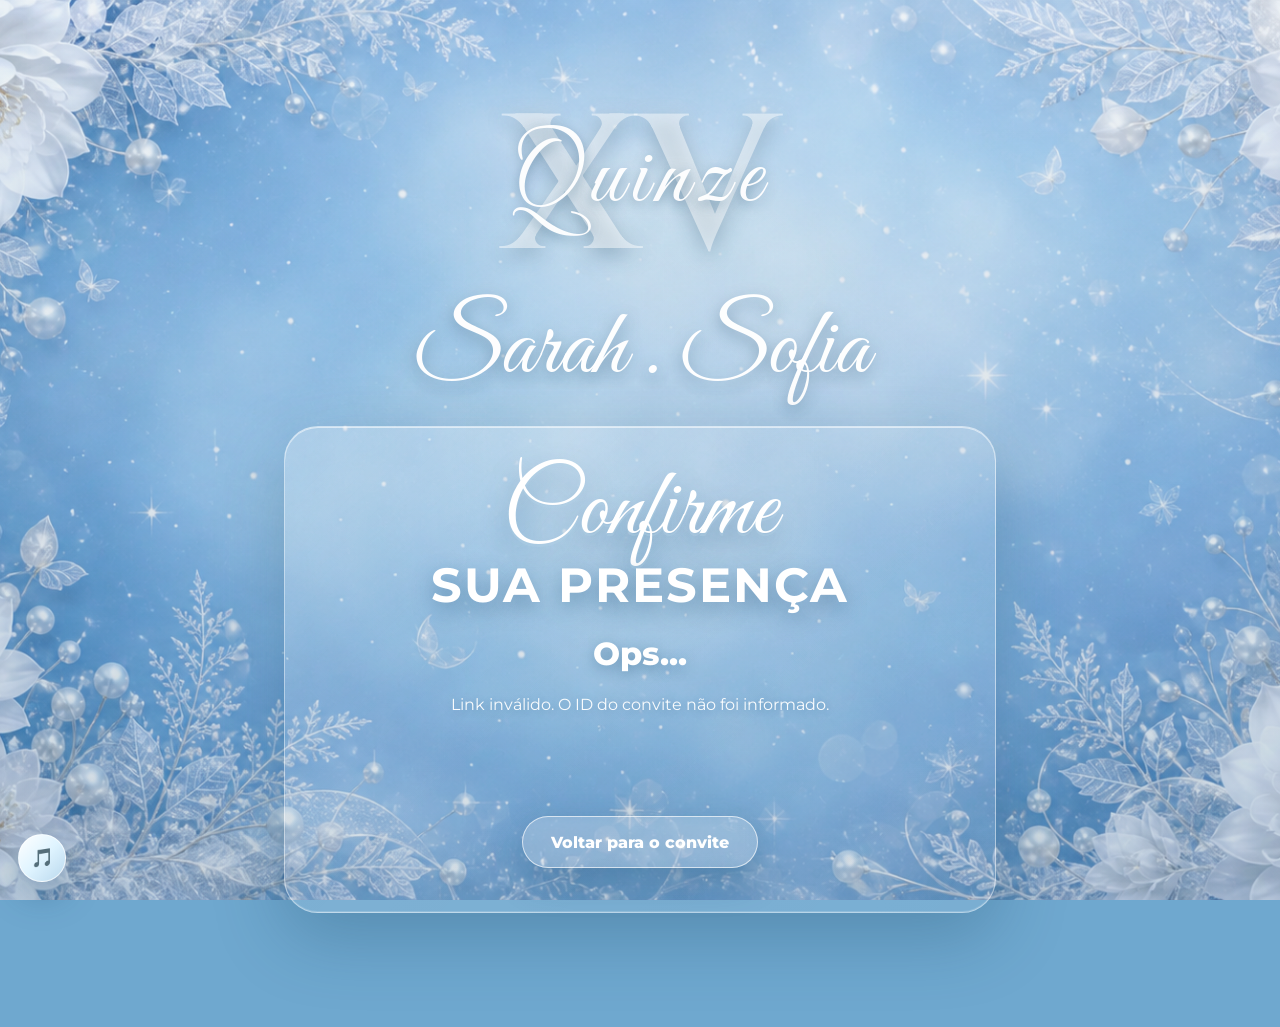
==== confirmar.html @ 0e27bdb3 "Adiciona confirmacao personalizada por grupo" ====
<!DOCTYPE html>
<html lang="pt-BR">
<head>
  <meta charset="UTF-8" />
  <meta name="viewport" content="width=device-width, initial-scale=1.0" />

  <title>Confirmar presença | XV Sarah&Sofia</title>

  <link rel="icon" type="image/svg+xml" href="./assets/icone/favicon-xv.svg">

  <link rel="preconnect" href="https://fonts.googleapis.com">
  <link rel="preconnect" href="https://fonts.gstatic.com" crossorigin>
  <link href="https://fonts.googleapis.com/css2?family=Cinzel:wght@400;500;600;700&family=Great+Vibes&family=Montserrat:wght@300;400;500;600;700;800&display=swap" rel="stylesheet">

  <link rel="stylesheet" href="./css/styles.css" />
</head>

<body>
  <div class="page-bg"></div>
  <div class="sparkle-layer"></div>

  <audio id="bgMusic" loop>
    <source src="./assets/musica/musica.mp3" type="audio/mpeg">
  </audio>

  <button class="music-toggle" id="musicToggle" type="button">
    🎵
  </button>

  <main>
    <section class="hero confirm-page">
      <div class="hero-content confirm-content">
        <div class="xv-title">
          <span class="xv-title__number">XV</span>
          <span class="xv-title__text">Quinze</span>
        </div>

        <p class="birthday-name">Sarah . Sofia</p>

        <div class="confirmation-card">
          <div class="section-title confirm-title">
            <div class="script-title">Confirme</div>
            <h3>Sua presença</h3>
          </div>

          <p class="confirm-greeting" id="confirmGreeting">
            Carregando convite...
          </p>

          <p class="confirm-text" id="confirmText">
            Aguarde enquanto buscamos os convidados vinculados a este convite.
          </p>

          <div class="guest-list" id="guestList"></div>

          <div class="confirm-message" id="confirmMessage"></div>

          <a class="btn btn-outline btn--spaced" href="./index.html">
            Voltar para o convite
          </a>
        </div>
      </div>
    </section>
  </main>

  <script src="./js/confirmar.js"></script>
</body>
</html>
---- css/styles.css ----
:root {
    --azul-fundo: #6fa8cf;
    --azul-escuro: #2e6389;
    --azul-claro: #c9e8fb;
    --branco: #ffffff;
    --prata: #eaf5ff;
    --prata-forte: #b9d2e3;
    --dourado-suave: #d7c297;
    --texto: #ffffff;
    --texto-azul: #16476a;
    --sombra: rgba(24, 64, 91, 0.35);
}

* {
    margin: 0;
    padding: 0;
    box-sizing: border-box;
}

html {
    scroll-behavior: smooth;
}

body {
    min-height: 100vh;
    font-family: 'Montserrat', sans-serif;
    color: var(--texto);
    overflow-x: hidden;
    background: var(--azul-fundo);
}

/* FUNDO PRINCIPAL */
.page-bg {
    position: fixed;
    inset: 0;
    z-index: -3;
    background-image: url('../assets/fundo/fundo-desktop.png');
    background-size: cover;
    background-position: center center;
    background-repeat: no-repeat;
}

.page-bg::after {
    content: '';
    position: absolute;
    inset: 0;
    background:
        radial-gradient(circle at center, rgba(255,255,255,0.06), transparent 45%),
        linear-gradient(180deg, rgba(61, 123, 165, 0.08), rgba(38, 87, 125, 0.22));
    pointer-events: none;
}

/* FLORES NOS CANTOS */
.corner-flowers {
    position: fixed;
    inset: 0;
    pointer-events: none;
    z-index: 0;
}

.corner-flower {
    position: fixed;
    width: 260px;
    max-width: 28vw;
    opacity: 0.9;
    pointer-events: none;
    user-select: none;
    filter: drop-shadow(0 10px 25px rgba(22, 71, 106, 0.18));
    animation: floatFlower 6s ease-in-out infinite;
    transform-origin: center;
}

.top-left {
    top: 0;
    left: 0;
}

.top-right {
    top: 0;
    right: 0;
    transform: scaleX(-1);
}

.bottom-left {
    bottom: 0;
    left: 0;
    transform: scaleY(-1);
}

.bottom-right {
    bottom: 0;
    right: 0;
    transform: scale(-1, -1);
}

@keyframes floatFlower {
    0% {
        translate: 0 0;
    }

    50% {
        translate: 0 -8px;
    }

    100% {
        translate: 0 0;
    }
}

/* INTRO */
.intro {
    position: fixed;
    inset: 0;
    z-index: 50;
    display: grid;
    place-items: center;
    padding: 22px;
    background-image: url('../assets/fundo/fundo-desktop.png');
    background-size: cover;
    background-position: center center;
    transition: opacity 0.8s ease, visibility 0.8s ease;
}

.intro::before {
    content: '';
    position: absolute;
    inset: 0;
    background: rgba(53, 112, 151, 0.12);
    backdrop-filter: blur(5px);
    -webkit-backdrop-filter: blur(5px);
}

.intro.hide {
    opacity: 0;
    visibility: hidden;
}

/* INTRO EM FORMATO DE QUADRADO */
.intro-card {
    position: relative;
    z-index: 2;
    width: min(460px, 90vw);
    min-height: 460px;
    display: flex;
    align-items: center;
    justify-content: center;
    text-align: center;
    border-radius: 34px;
    background: linear-gradient(180deg, rgba(255,255,255,0.28), rgba(255,255,255,0.10));
    box-shadow: 0 26px 80px rgba(29, 78, 112, 0.36);
    backdrop-filter: blur(10px);
    -webkit-backdrop-filter: blur(10px);
    overflow: hidden;
}

.intro-card::before {
    content: '';
    position: absolute;
    inset: 14px;
    border: 1px solid rgba(255,255,255,0.52);
    border-radius: 26px;
    pointer-events: none;
}

.intro-card::after {
    content: '';
    position: absolute;
    inset: 0;
    background:
        radial-gradient(circle at 15% 15%, rgba(255,255,255,0.20), transparent 28%),
        radial-gradient(circle at 85% 85%, rgba(255,255,255,0.12), transparent 32%);
    pointer-events: none;
}

.content {
    position: relative;
    z-index: 2;
    padding: 42px 28px;
}

.mini-title {
    font-size: 0.78rem;
    text-transform: uppercase;
    letter-spacing: 4px;
    color: var(--branco);
    text-shadow: 0 2px 8px rgba(21, 68, 100, 0.4);
    margin-bottom: 18px;
    font-weight: 600;
}

.script-title {
    font-family: 'Great Vibes', cursive;
    color: var(--branco);
    font-size: clamp(4.6rem, 18vw, 8rem);
    line-height: 0.85;
    text-shadow:
        0 3px 0 rgba(179, 210, 230, 0.35),
        0 12px 28px rgba(31, 82, 118, 0.42);
    margin-bottom: 18px;
}

.intro h1 {
    font-size: clamp(1.7rem, 7vw, 2.5rem);
    color: var(--branco);
    text-shadow: 0 8px 22px rgba(22, 71, 106, 0.45);
    margin-bottom: 14px;
}

.intro p {
    max-width: 320px;
    margin: 0 auto 28px;
    color: rgba(255,255,255,0.95);
    line-height: 1.7;
    text-shadow: 0 2px 10px rgba(22, 71, 106, 0.35);
}

/* BOTÕES */
.btn {
    position: relative;
    overflow: hidden;
    border: 0;
    min-height: 52px;
    padding: 0 28px;
    border-radius: 999px;
    display: inline-flex;
    align-items: center;
    justify-content: center;
    gap: 10px;
    cursor: pointer;
    text-decoration: none;
    font-weight: 800;
    color: var(--texto-azul);
    background: linear-gradient(135deg, #ffffff, #dff4ff, #b9d8ed);
    box-shadow: 0 14px 34px rgba(27, 81, 119, 0.32);
    transition: transform 0.25s ease, box-shadow 0.25s ease;
}

.btn::after {
    content: '';
    position: absolute;
    top: 0;
    left: -80%;
    width: 40%;
    height: 100%;
    background: linear-gradient(90deg, transparent, rgba(255,255,255,0.7), transparent);
    transform: skewX(-20deg);
    transition: left 0.6s ease;
}

.btn:hover {
    transform: translateY(-3px);
    box-shadow: 0 18px 42px rgba(27, 81, 119, 0.42);
}

.btn:hover::after {
    left: 120%;
}

.btn-outline {
    color: var(--branco);
    background: rgba(255,255,255,0.16);
    border: 1px solid rgba(255,255,255,0.65);
    backdrop-filter: blur(8px);
    -webkit-backdrop-filter: blur(8px);
}

.btn--spaced {
    margin-top: 24px;
}

/* ESTRUTURA GERAL */
main {
    width: 100%;
    position: relative;
}

section {
    position: relative;
    z-index: 1;
}

.hero {
    min-height: 100vh;
    display: flex;
    align-items: center;
    justify-content: center;
    text-align: center;
    padding: 82px 20px 60px;
}

.hero-content {
    width: min(720px, 100%);
    padding: 44px 24px;
    animation: subir 1s ease both;
}

@keyframes subir {
    from {
        opacity: 0;
        transform: translateY(26px);
    }

    to {
        opacity: 1;
        transform: translateY(0);
    }
}

.badge {
    display: inline-flex;
    align-items: center;
    justify-content: center;
    padding: 10px 18px;
    border-radius: 999px;
    border: 1px solid rgba(255,255,255,0.62);
    background: rgba(255,255,255,0.16);
    backdrop-filter: blur(8px);
    -webkit-backdrop-filter: blur(8px);
    color: var(--branco);
    letter-spacing: 3px;
    text-transform: uppercase;
    font-size: 0.75rem;
    font-weight: 700;
    text-shadow: 0 2px 8px rgba(22, 71, 106, 0.3);
    margin-bottom: 55px;
}

.hero-text {
    width: min(600px, 100%);
    margin: 0 auto 30px;
    color: rgba(255,255,255,0.96);
    line-height: 1.8;
    font-size: 1.04rem;
    text-shadow: 0 2px 10px rgba(22, 71, 106, 0.45);
}

.glass-card {
    border: 1px solid rgba(255,255,255,0.58);
    background: linear-gradient(180deg, rgba(255,255,255,0.22), rgba(255,255,255,0.10));
    backdrop-filter: blur(11px);
    -webkit-backdrop-filter: blur(11px);
    box-shadow: 0 22px 70px rgba(29, 78, 112, 0.25);
    border-radius: 30px;
}

/* TÍTULO XV */
.xv-title {
    position: relative;
    width: fit-content;
    margin: 0 auto 34px;
    display: flex;
    align-items: center;
    justify-content: center;
}

.xv-title__number {
    color: rgba(255, 255, 255, 0.48);
    font-family: 'Cinzel', 'Times New Roman', serif;
    font-size: clamp(7rem, 24vw, 12rem);
    font-weight: 600;
    line-height: 0.8;
    letter-spacing: -2px;
    text-transform: uppercase;
    text-shadow:
        0 6px 20px rgba(22, 71, 106, 0.35),
        0 0 18px rgba(255, 255, 255, 0.35);
}

.xv-title__text {
    position: absolute;
    top: 42%;
    left: 50%;
    transform: translate(-50%, -50%);
    color: rgba(255, 255, 255, 0.96);
    font-family: 'Great Vibes', cursive;
    font-size: clamp(3.2rem, 10vw, 6rem);
    font-weight: 400;
    line-height: 1;
    letter-spacing: 8px;
    text-shadow:
        0 4px 12px rgba(22, 71, 106, 0.45),
        0 0 18px rgba(255, 255, 255, 0.35);
}

.birthday-name {
    margin-bottom: 28px;
    color: rgba(255, 255, 255, 0.98);
    font-family: 'Great Vibes', cursive;
    font-size: clamp(3.4rem, 11vw, 6rem);
    font-weight: 400;
    line-height: 1;
    text-align: center;
    text-shadow:
        0 5px 16px rgba(22, 71, 106, 0.48),
        0 0 18px rgba(255, 255, 255, 0.35);
}

/* DATA */
.date-card {
    width: min(560px, 100%);
    margin: 0 auto 30px;
    display: grid;
    grid-template-columns: repeat(3, 1fr);
    overflow: hidden;
}

.date-card div {
    padding: 20px 12px;
}

.date-card div + div {
    border-left: 1px solid rgba(255,255,255,0.38);
}

.date-card span {
    display: block;
    font-size: 0.75rem;
    text-transform: uppercase;
    letter-spacing: 2px;
    margin-bottom: 8px;
    color: rgba(255,255,255,0.88);
}

.date-card strong {
    display: block;
    color: var(--branco);
    font-size: clamp(1.25rem, 4vw, 1.8rem);
    text-shadow: 0 2px 8px rgba(22, 71, 106, 0.38);
}

.actions {
    display: flex;
    justify-content: center;
    align-items: center;
    gap: 14px;
    flex-wrap: wrap;
}

/* SEÇÕES */
.section {
    padding: 80px 20px;
}

.container {
    width: min(1000px, 100%);
    margin: 0 auto;
}

.section-title {
    text-align: center;
    margin-bottom: 34px;
}

.section-title .script-title {
    font-size: clamp(4rem, 12vw, 6.5rem);
    margin-bottom: 4px;
}

.section-title h3 {
    font-size: clamp(1.6rem, 5vw, 3rem);
    text-transform: uppercase;
    letter-spacing: 2px;
    color: var(--branco);
    text-shadow: 0 8px 22px rgba(22, 71, 106, 0.44);
}

/* CARDS */
.cards {
    display: grid;
    grid-template-columns: repeat(3, 1fr);
    gap: 18px;
}

.card {
    padding: 28px;
    border-radius: 28px;
    border: 1px solid rgba(255,255,255,0.58);
    background: linear-gradient(180deg, rgba(255,255,255,0.24), rgba(255,255,255,0.11));
    backdrop-filter: blur(10px);
    -webkit-backdrop-filter: blur(10px);
    box-shadow: 0 20px 58px rgba(29, 78, 112, 0.24);
}

.cards .card {
    text-align: left;
}

.card .icon,
.card__icon {
    width: 52px;
    height: 52px;
    border-radius: 18px;
    display: grid;
    place-items: center;
    background: rgba(255,255,255,0.30);
    border: 1px solid rgba(255,255,255,0.45);
    margin-bottom: 18px;
    font-size: 1.5rem;
    box-shadow: inset 0 0 22px rgba(255,255,255,0.22);
}

.card-icon-img {
    width: 64px;
    height: 64px;
    display: block;
    object-fit: contain;
    margin: 0 0 18px 0;
    filter: drop-shadow(0 8px 18px rgba(22, 71, 106, 0.18));
}

.music-icon-img {
    width: 72px;
    height: 72px;
    padding: 15px;
    margin-left: 0;
    margin-right: 0;
}

.card h4 {
    color: var(--branco);
    font-size: 1.15rem;
    margin-bottom: 10px;
    text-shadow: 0 2px 8px rgba(22, 71, 106, 0.38);
}

.card p {
    color: rgba(255,255,255,0.94);
    line-height: 1.7;
    font-size: 0.95rem;
    text-shadow: 0 2px 8px rgba(22, 71, 106, 0.2);
}

.card p strong {
    color: #ffffff;
    font-weight: 800;
    letter-spacing: 0.3px;
}

.card .btn,
.card-button {
    text-align: center;
    align-self: center;
    width: fit-content;
    margin-left: 0;
    margin-right: auto;
}

/* CONTAGEM REGRESSIVA */
.countdown {
    display: grid;
    grid-template-columns: repeat(4, 1fr);
    gap: 14px;
}

.count-item {
    padding: 24px 10px;
    text-align: center;
    border-radius: 24px;
    border: 1px solid rgba(255,255,255,0.58);
    background: rgba(255,255,255,0.17);
    backdrop-filter: blur(10px);
    -webkit-backdrop-filter: blur(10px);
    box-shadow: 0 20px 55px rgba(29, 78, 112, 0.22);
}

.count-item strong {
    display: block;
    font-size: clamp(1.9rem, 6vw, 3.2rem);
    color: var(--branco);
    text-shadow: 0 6px 18px rgba(22, 71, 106, 0.44);
}

.count-item span {
    display: block;
    color: rgba(255,255,255,0.92);
    text-transform: uppercase;
    letter-spacing: 1.5px;
    font-size: 0.8rem;
    margin-top: 4px;
}

/* LOCAL */
.location-box {
    display: grid;
    grid-template-columns: 1fr 1fr;
    gap: 18px;
    align-items: stretch;
}

.card--center {
    min-height: 330px;
    display: flex;
    flex-direction: column;
    align-items: center;
    justify-content: center;
    text-align: center;
    padding: 42px 34px;
}

.card--center .card__icon,
.card--center .icon,
.card--center .card-icon-img {
    margin-left: auto;
    margin-right: auto;
    margin-bottom: 22px;
}

.card--center h4 {
    font-size: 1.55rem;
    margin-bottom: 18px;
}

.card--center p {
    width: 100%;
    max-width: 360px;
    font-size: 1.08rem;
    line-height: 2;
    margin-bottom: 8px;
}

.card--center .btn {
    margin-top: 24px;
}

.instagram-button {
    gap: 10px;
    text-align: center;
}

.instagram-icon-img {
    width: 22px;
    height: 22px;
    object-fit: contain;
    display: block;
}

.map-box {
    min-height: 330px;
    display: grid;
    place-items: center;
    text-align: center;
    padding: 28px;
    border-radius: 30px;
    border: 1px solid rgba(255,255,255,0.58);
    background:
        linear-gradient(135deg, rgba(255,255,255,0.22), rgba(255,255,255,0.09)),
        repeating-linear-gradient(45deg, rgba(255,255,255,0.18) 0 1px, transparent 1px 18px);
    backdrop-filter: blur(10px);
    -webkit-backdrop-filter: blur(10px);
    box-shadow: 0 20px 58px rgba(29, 78, 112, 0.24);
}

.map-box strong {
    display: block;
    font-size: 1.4rem;
    margin-bottom: 10px;
    color: var(--branco);
    text-shadow: 0 4px 14px rgba(22, 71, 106, 0.42);
}

.map-box p {
    color: rgba(255,255,255,0.94);
    line-height: 1.7;
}

.map-box--iframe {
    padding: 0;
    overflow: hidden;
}

.map-box--iframe iframe {
    width: 100%;
    height: 100%;
    min-height: 330px;
    border: 0;
    border-radius: 30px;
}

/* PRESENTES */
.gift-box {
    width: min(900px, 100%);
    margin: 0 auto;
    display: grid;
    grid-template-columns: 1fr auto 1fr;
    gap: 30px;
    align-items: stretch;
    padding: 36px;
    border: 1px solid rgba(255,255,255,0.62);
    border-radius: 34px;
    background: linear-gradient(180deg, rgba(255,255,255,0.25), rgba(255,255,255,0.10));
    box-shadow: 0 22px 70px rgba(29, 78, 112, 0.28);
    backdrop-filter: blur(11px);
    -webkit-backdrop-filter: blur(11px);
}

.gift-box--single {
    width: min(560px, 100%);
    grid-template-columns: 1fr;
}

.gift-option {
    min-height: 360px;
    display: flex;
    flex-direction: column;
    align-items: center;
    justify-content: center;
    text-align: center;
    padding: 18px;
}

.gift-box--single .gift-option {
    min-height: 300px;
}

.gift-option .card-icon-img {
    margin-left: auto;
    margin-right: auto;
}

.gift-option__icon {
    width: 62px;
    height: 62px;
    display: grid;
    place-items: center;
    margin-bottom: 18px;
    border: 1px solid rgba(255,255,255,0.45);
    border-radius: 20px;
    background: rgba(255,255,255,0.30);
    box-shadow: inset 0 0 22px rgba(255,255,255,0.22);
    font-size: 1.8rem;
}

.gift-option h4 {
    margin-bottom: 14px;
    color: var(--branco);
    font-size: 1.45rem;
    text-shadow: 0 2px 8px rgba(22, 71, 106, 0.38);
}

.gift-option p {
    width: min(320px, 100%);
    margin-bottom: 22px;
    color: rgba(255,255,255,0.94);
    font-size: 1rem;
    line-height: 1.8;
    text-shadow: 0 2px 8px rgba(22, 71, 106, 0.2);
}

/* CONFIRMAÇÃO */
.rsvp {
    text-align: center;
    padding: 46px 24px;
    border-radius: 34px;
    border: 1px solid rgba(255,255,255,0.62);
    background: linear-gradient(180deg, rgba(255,255,255,0.25), rgba(255,255,255,0.10));
    backdrop-filter: blur(11px);
    -webkit-backdrop-filter: blur(11px);
    box-shadow: 0 22px 70px rgba(29, 78, 112, 0.28);
}

.rsvp p {
    width: min(620px, 100%);
    margin: 10px auto 26px;
    color: rgba(255,255,255,0.95);
    line-height: 1.8;
    text-shadow: 0 2px 8px rgba(22, 71, 106, 0.28);
}

/* FAQ */
.faq-list {
    width: min(760px, 100%);
    margin: 0 auto;
    display: grid;
    gap: 14px;
}

.faq-list details {
    padding: 20px 22px;
    border: 1px solid rgba(255,255,255,0.58);
    border-radius: 24px;
    background: linear-gradient(180deg, rgba(255,255,255,0.24), rgba(255,255,255,0.11));
    box-shadow: 0 16px 44px rgba(29, 78, 112, 0.20);
    backdrop-filter: blur(10px);
    -webkit-backdrop-filter: blur(10px);
}

.faq-list summary {
    cursor: pointer;
    color: var(--branco);
    font-weight: 800;
    text-shadow: 0 2px 8px rgba(22, 71, 106, 0.38);
}

.faq-list p {
    margin-top: 12px;
    color: rgba(255,255,255,0.94);
    line-height: 1.7;
}

/* RODAPÉ */
footer {
    text-align: center;
    padding: 26px 20px 48px;
    color: rgba(255,255,255,0.88);
    text-shadow: 0 2px 8px rgba(22, 71, 106, 0.28);
    font-size: 0.9rem;
}

/* NEVE ALEATÓRIA */
.sparkle-layer {
    position: fixed;
    inset: 0;
    z-index: 0;
    pointer-events: none;
    overflow: hidden;
}

.snowflake {
    position: absolute;
    top: -20px;
    width: var(--size);
    height: var(--size);
    border-radius: 50%;
    background: rgba(255, 255, 255, var(--opacity));
    box-shadow: 0 0 8px rgba(255, 255, 255, 0.55);
    animation: snowFall var(--duration) linear infinite;
    animation-delay: var(--delay);
}

@keyframes snowFall {
    0% {
        transform: translate3d(0, -20px, 0);
        opacity: 0;
    }

    12% {
        opacity: var(--opacity);
    }

    100% {
        transform: translate3d(var(--drift), 110vh, 0);
        opacity: 0;
    }
}

/* BOTÃO FIXO */
.floating-confirm {
    position: fixed;
    right: 18px;
    bottom: 18px;
    z-index: 40;
    min-height: 48px;
    padding: 0 20px;
    display: inline-flex;
    align-items: center;
    justify-content: center;
    border-radius: 999px;
    color: var(--texto-azul);
    background: linear-gradient(135deg, #ffffff, #dff4ff, #b9d8ed);
    box-shadow: 0 14px 34px rgba(27, 81, 119, 0.36);
    font-size: 0.88rem;
    font-weight: 800;
    text-decoration: none;
}

/* BOTÃO DE MÚSICA */
.music-toggle {
    position: fixed;
    left: 18px;
    bottom: 18px;
    z-index: 40;
    width: 48px;
    height: 48px;
    border: 1px solid rgba(255,255,255,0.65);
    border-radius: 50%;
    color: var(--texto-azul);
    background: linear-gradient(135deg, #ffffff, #dff4ff, #b9d8ed);
    box-shadow: 0 14px 34px rgba(27, 81, 119, 0.36);
    cursor: pointer;
    font-size: 1.15rem;
}

/* SEÇÕES NOVAS */
.special-message,
.notice-box,
.final-message {
    width: min(820px, 100%);
    margin: 0 auto;
    padding: 42px 28px;
    border: 1px solid rgba(255,255,255,0.62);
    border-radius: 34px;
    background: linear-gradient(180deg, rgba(255,255,255,0.25), rgba(255,255,255,0.10));
    box-shadow: 0 22px 70px rgba(29, 78, 112, 0.28);
    backdrop-filter: blur(11px);
    -webkit-backdrop-filter: blur(11px);
    text-align: center;
}

.special-message p,
.notice-box p {
    color: rgba(255,255,255,0.95);
    font-size: 1.04rem;
    line-height: 1.9;
    text-shadow: 0 2px 8px rgba(22, 71, 106, 0.28);
}

/* MENSAGEM FINAL */
.final-message {
    padding: 52px 28px;
}

.final-script-title {
    font-size: clamp(3rem, 8vw, 4.8rem);
    line-height: 0.9;
    margin-bottom: 22px;
}

.final-title {
    width: min(720px, 100%);
    margin: 0 auto 22px;
    color: var(--branco);
    font-size: clamp(1.1rem, 3vw, 1.8rem);
    line-height: 1.45;
    font-weight: 700;
    text-transform: none;
    letter-spacing: 1px;
    text-shadow: 0 6px 18px rgba(22, 71, 106, 0.42);
}

.final-signature {
    margin-top: 20px;
    color: var(--branco);
    font-family: 'Great Vibes', cursive;
    font-size: clamp(2rem, 6vw, 3.4rem);
    line-height: 1;
    text-shadow:
        0 4px 12px rgba(22, 71, 106, 0.45),
        0 0 18px rgba(255, 255, 255, 0.35);
}

/* GALERIA */
.gallery-grid {
    display: grid;
    grid-template-columns: repeat(3, 1fr);
    gap: 18px;
}

.gallery-item {
    overflow: hidden;
    border: 1px solid rgba(255,255,255,0.58);
    border-radius: 30px;
    background: rgba(255,255,255,0.16);
    box-shadow: 0 20px 58px rgba(29, 78, 112, 0.24);
    aspect-ratio: 4 / 5;
}

.gallery-item img {
    width: 100%;
    height: 100%;
    display: block;
    object-fit: cover;
}

/* LINHA DO TEMPO */
.timeline {
    display: grid;
    grid-template-columns: 1fr;
    gap: 14px;
    width: min(760px, 100%);
    margin: 0 auto;
}

.timeline-item {
    display: grid;
    grid-template-columns: 100px 1fr;
    gap: 18px;
    padding: 22px;
    border: 1px solid rgba(255,255,255,0.58);
    border-radius: 26px;
    background: linear-gradient(180deg, rgba(255,255,255,0.24), rgba(255,255,255,0.11));
    box-shadow: 0 16px 44px rgba(29, 78, 112, 0.20);
    backdrop-filter: blur(10px);
    -webkit-backdrop-filter: blur(10px);
}

.timeline-item span {
    color: var(--texto-azul);
    background: rgba(255,255,255,0.82);
    border-radius: 999px;
    min-height: 40px;
    display: inline-flex;
    align-items: center;
    justify-content: center;
    font-weight: 800;
}

.timeline-item strong {
    display: block;
    margin-bottom: 6px;
    color: var(--branco);
    font-size: 1.12rem;
    text-shadow: 0 2px 8px rgba(22, 71, 106, 0.38);
}

.timeline-item p {
    color: rgba(255,255,255,0.94);
    line-height: 1.6;
}

.card--center .btn {
    width: min(260px, 100%);
    margin-left: auto;
    margin-right: auto;
    justify-content: center;
    text-align: center;
}

.card--center .instagram-button {
    margin-top: 14px;
}

.instagram-button {
    display: inline-flex;
    align-items: center;
    justify-content: center;
    gap: 10px;
}

.instagram-icon-img {
    width: 22px;
    height: 22px;
    object-fit: contain;
    flex-shrink: 0;
}

/* RESPONSIVO TABLET */
@media (max-width: 820px) {
    .cards,
    .location-box {
        grid-template-columns: 1fr;
    }

    .countdown {
        grid-template-columns: repeat(2, 1fr);
    }

    .date-card {
        grid-template-columns: repeat(2, 1fr);
    }

    .date-card div:nth-child(3) {
        grid-column: 1 / -1;
        border-left: 0;
        border-top: 1px solid rgba(255,255,255,0.38);
    }

    .gift-box {
        grid-template-columns: 1fr;
        gap: 24px;
        padding: 28px 22px;
    }

    .gift-option {
        min-height: auto;
        padding: 18px 8px;
    }

    .gallery-grid {
        grid-template-columns: 1fr;
    }

    .timeline-item {
        grid-template-columns: 1fr;
        text-align: center;
    }

    .timeline-item span {
        width: fit-content;
        padding: 0 18px;
        margin: 0 auto;
    }
}

/* RESPONSIVO CELULAR */
@media (max-width: 768px) {
    .page-bg {
        background-image: url('../assets/fundo/fundo-mobile.png');
        background-position: center top;
    }

    .intro {
        background-image: url('../assets/fundo/fundo-mobile.png');
        background-position: center top;
    }

    .section {
        padding: 42px 18px;
    }

    .section-title {
        margin-bottom: 24px;
    }
}

@media (max-width: 480px) {
    .hero {
        padding-top: 52px;
    }

    .intro-card {
        width: min(350px, 90vw);
        min-height: 350px;
        border-radius: 28px;
    }

    .intro-card::before {
        border-radius: 22px;
    }

    .content {
        padding: 30px 22px;
    }

    .date-card,
    .countdown {
        grid-template-columns: 1fr;
    }

    .date-card div + div {
        border-left: 0;
        border-top: 1px solid rgba(255,255,255,0.38);
    }

    .card,
    .rsvp {
        padding: 26px 20px;
    }

    .badge {
        margin-bottom: 42px;
    }

    .xv-title__text {
        letter-spacing: 5px;
    }

    .birthday-name {
        font-size: clamp(3rem, 15vw, 5rem);
    }

    .section {
        padding-top: 34px;
        padding-bottom: 34px;
    }

    .floating-confirm {
        left: 74px;
        right: 14px;
        bottom: 14px;
        font-size: 0.78rem;
        padding: 0 12px;
    }

    .music-toggle {
        left: 14px;
        bottom: 14px;
        width: 46px;
        height: 46px;
    }
}

/* EFEITO VIDRO MAIS REALISTA */
.card,
.glass-card,
.special-message,
.notice-box,
.final-message,
.rsvp,
.gift-box,
.count-item,
.map-box,
.faq-list details {
    position: relative;
    overflow: hidden;
    border: 1px solid rgba(255, 255, 255, 0.46);
    background:
        linear-gradient(
            135deg,
            rgba(255, 255, 255, 0.24) 0%,
            rgba(255, 255, 255, 0.10) 38%,
            rgba(255, 255, 255, 0.08) 100%
        );
    backdrop-filter: blur(18px) saturate(140%);
    -webkit-backdrop-filter: blur(18px) saturate(140%);
    box-shadow:
        0 24px 70px rgba(21, 67, 98, 0.28),
        inset 0 1px 0 rgba(255, 255, 255, 0.55),
        inset 0 -1px 0 rgba(255, 255, 255, 0.16);
}

/* Reflexo diagonal do vidro */
.card::before,
.glass-card::before,
.special-message::before,
.notice-box::before,
.final-message::before,
.rsvp::before,
.gift-box::before,
.count-item::before,
.map-box::before,
.faq-list details::before {
    content: '';
    position: absolute;
    top: -35%;
    left: -20%;
    width: 75%;
    height: 140%;
    background: linear-gradient(
        120deg,
        rgba(255, 255, 255, 0.42) 0%,
        rgba(255, 255, 255, 0.18) 32%,
        rgba(255, 255, 255, 0.04) 55%,
        transparent 75%
    );
    transform: rotate(8deg);
    pointer-events: none;
}

/* Borda luminosa interna */
.card::after,
.glass-card::after,
.special-message::after,
.notice-box::after,
.final-message::after,
.rsvp::after,
.gift-box::after,
.count-item::after,
.map-box::after,
.faq-list details::after {
    content: '';
    position: absolute;
    inset: 1px;
    border-radius: inherit;
    border: 1px solid rgba(255, 255, 255, 0.20);
    background:
        radial-gradient(
            circle at 20% 15%,
            rgba(255, 255, 255, 0.20),
            transparent 28%
        ),
        radial-gradient(
            circle at 85% 85%,
            rgba(255, 255, 255, 0.08),
            transparent 30%
        );
    pointer-events: none;
}

/* Garante que o conteúdo fique acima dos reflexos */
.card > *,
.glass-card > *,
.special-message > *,
.notice-box > *,
.final-message > *,
.rsvp > *,
.gift-box > *,
.count-item > *,
.map-box > *,
.faq-list details > * {
    position: relative;
    z-index: 2;
}

/* PÁGINA DE CONFIRMAÇÃO PERSONALIZADA */
.confirm-page {
    min-height: 100vh;
    padding: 70px 20px;
}

.confirm-content {
    width: min(760px, 100%);
}

.confirmation-card {
    width: min(720px, 100%);
    margin: 0 auto;
    padding: 44px 30px;
    border-radius: 34px;
    border: 1px solid rgba(255, 255, 255, 0.46);
    background:
        linear-gradient(
            135deg,
            rgba(255, 255, 255, 0.24) 0%,
            rgba(255, 255, 255, 0.10) 38%,
            rgba(255, 255, 255, 0.08) 100%
        );
    backdrop-filter: blur(18px) saturate(140%);
    -webkit-backdrop-filter: blur(18px) saturate(140%);
    box-shadow:
        0 24px 70px rgba(21, 67, 98, 0.28),
        inset 0 1px 0 rgba(255, 255, 255, 0.55),
        inset 0 -1px 0 rgba(255, 255, 255, 0.16);
    text-align: center;
}

.confirm-title {
    margin-bottom: 18px;
}

.confirm-title .script-title {
    font-size: clamp(3.8rem, 12vw, 6rem);
}

.confirm-greeting {
    color: var(--branco);
    font-size: clamp(1.35rem, 4vw, 2rem);
    font-weight: 800;
    line-height: 1.35;
    margin-bottom: 16px;
    text-shadow: 0 4px 14px rgba(22, 71, 106, 0.38);
}

.confirm-text {
    width: min(600px, 100%);
    margin: 0 auto 28px;
    color: rgba(255,255,255,0.95);
    font-size: 1rem;
    line-height: 1.8;
    text-shadow: 0 2px 8px rgba(22, 71, 106, 0.28);
}

.guest-list {
    display: grid;
    gap: 14px;
    width: min(580px, 100%);
    margin: 0 auto;
}

.guest-item {
    display: grid;
    grid-template-columns: 1fr auto;
    gap: 16px;
    align-items: center;
    padding: 18px;
    border-radius: 24px;
    border: 1px solid rgba(255,255,255,0.50);
    background: rgba(255,255,255,0.14);
    box-shadow: 0 14px 34px rgba(21, 67, 98, 0.18);
    text-align: left;
}

.guest-info {
    display: flex;
    flex-direction: column;
    gap: 5px;
}

.guest-info strong {
    color: var(--branco);
    font-size: 1.05rem;
    text-shadow: 0 2px 8px rgba(22, 71, 106, 0.35);
}

.guest-status {
    color: rgba(255,255,255,0.78);
    font-size: 0.82rem;
}

.guest-status--confirmed {
    color: #ffffff;
    font-weight: 700;
}

.guest-button {
    min-height: 44px;
    padding: 0 18px;
    white-space: nowrap;
}

.guest-button--confirmed {
    opacity: 0.75;
    cursor: default;
}

.confirm-message {
    min-height: 24px;
    margin-top: 20px;
    font-weight: 800;
    text-align: center;
}

.confirm-message--success {
    color: #ffffff;
}

.confirm-message--error {
    color: #ffe1e1;
}

@media (max-width: 600px) {
    .confirmation-card {
        padding: 34px 20px;
    }

    .guest-item {
        grid-template-columns: 1fr;
        text-align: center;
    }

    .guest-button {
        width: 100%;
    }

    .guest-info {
        align-items: center;
    }
}
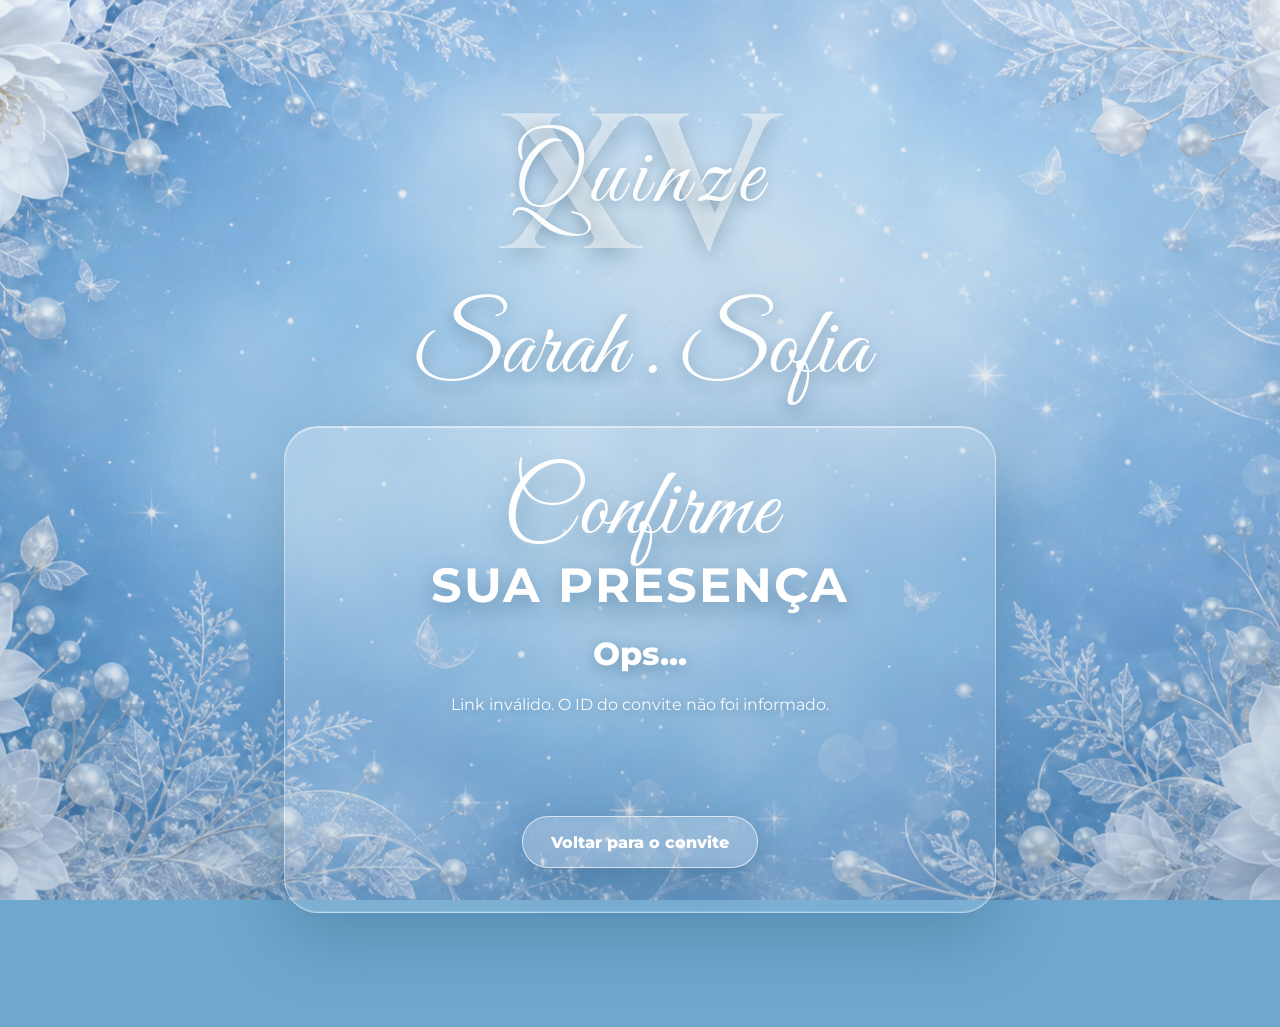
==== commit c600dc6b: "Removido musica na pagina confirmar" ====
--- a/confirmar.html
+++ b/confirmar.html
@@ -18,14 +18,6 @@
 <body>
   <div class="page-bg"></div>
   <div class="sparkle-layer"></div>
-
-  <audio id="bgMusic" loop>
-    <source src="./assets/musica/musica.mp3" type="audio/mpeg">
-  </audio>
-
-  <button class="music-toggle" id="musicToggle" type="button">
-    🎵
-  </button>
 
   <main>
     <section class="hero confirm-page">
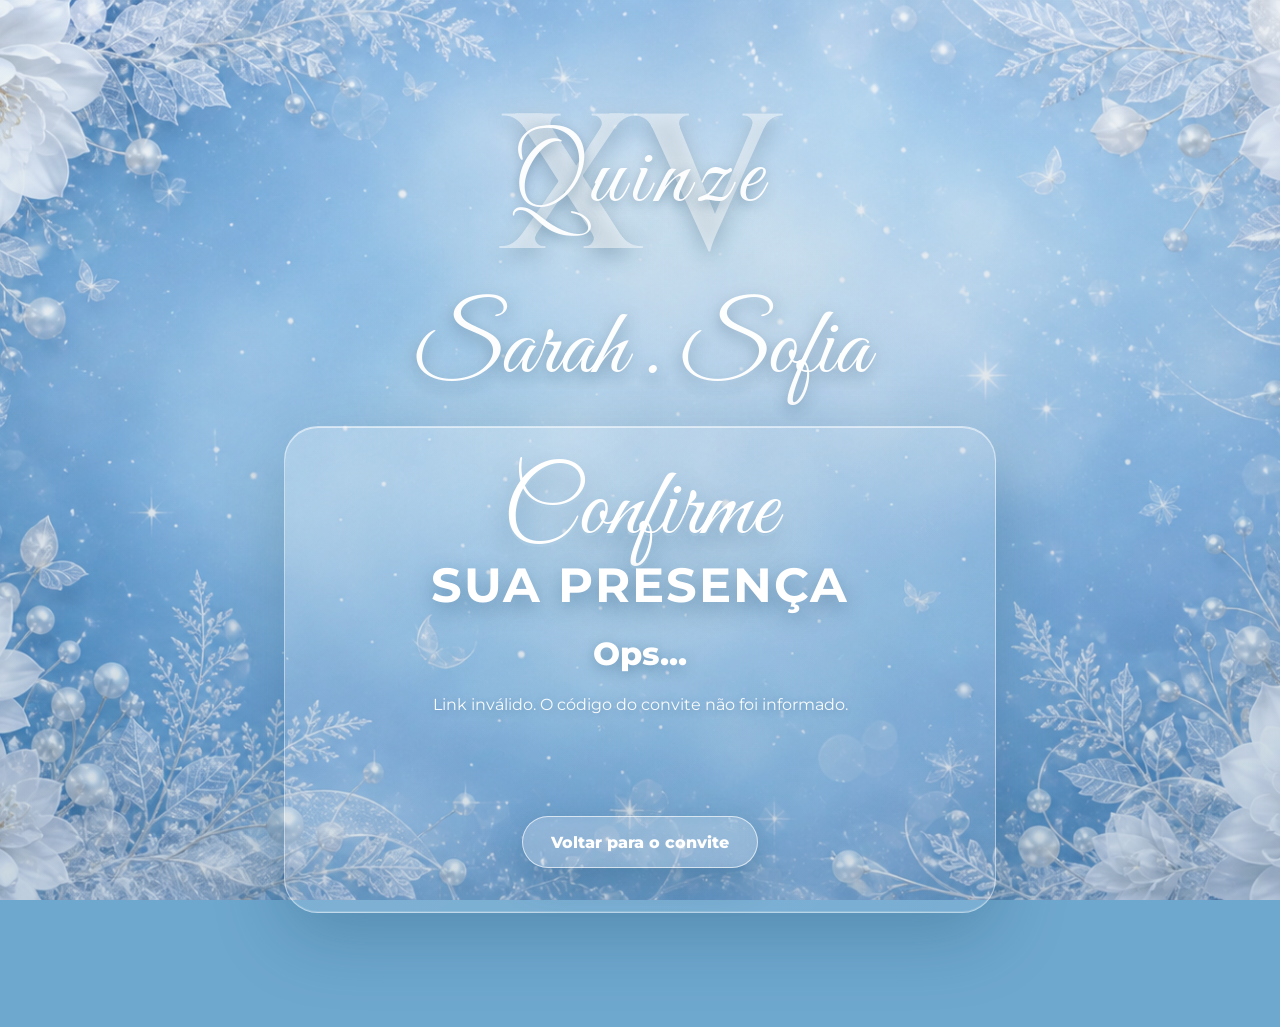
==== commit c4630a54: "Adiciona confirmação personalizada por token" ====
--- a/confirmar.html
+++ b/confirmar.html
@@ -47,7 +47,7 @@
 
           <div class="confirm-message" id="confirmMessage"></div>
 
-          <a class="btn btn-outline btn--spaced" href="./index.html">
+          <a class="btn btn-outline btn--spaced" id="backToInvite" href="./index.html">
             Voltar para o convite
           </a>
         </div>
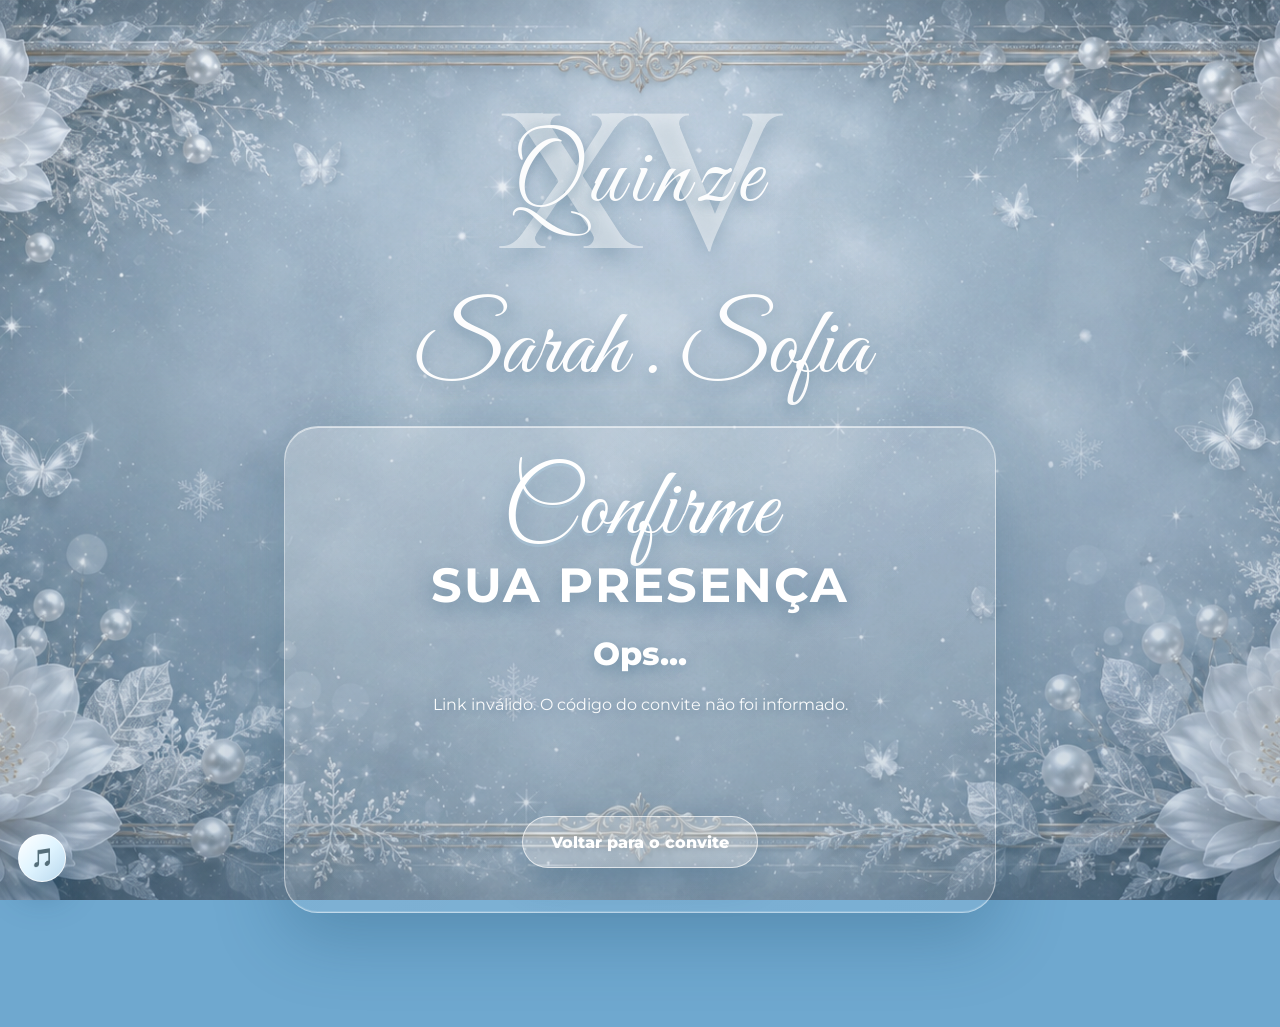
==== commit 680e5194: "Adicionado Musica em ambos sites" ====
--- a/confirmar.html
+++ b/confirmar.html
@@ -1,60 +1,72 @@
 <!DOCTYPE html>
 <html lang="pt-BR">
+
 <head>
-  <meta charset="UTF-8" />
-  <meta name="viewport" content="width=device-width, initial-scale=1.0" />
+    <meta charset="UTF-8" />
+    <meta name="viewport" content="width=device-width, initial-scale=1.0" />
 
-  <title>Confirmar presença | XV Sarah&Sofia</title>
+    <title>Confirmar presença | XV Sarah&Sofia</title>
 
-  <link rel="icon" type="image/svg+xml" href="./assets/icone/favicon-xv.svg">
+    <link rel="icon" type="image/svg+xml" href="./assets/icone/favicon-xv.svg">
 
-  <link rel="preconnect" href="https://fonts.googleapis.com">
-  <link rel="preconnect" href="https://fonts.gstatic.com" crossorigin>
-  <link href="https://fonts.googleapis.com/css2?family=Cinzel:wght@400;500;600;700&family=Great+Vibes&family=Montserrat:wght@300;400;500;600;700;800&display=swap" rel="stylesheet">
+    <link rel="preconnect" href="https://fonts.googleapis.com">
+    <link rel="preconnect" href="https://fonts.gstatic.com" crossorigin>
+    <link
+        href="https://fonts.googleapis.com/css2?family=Cinzel:wght@400;500;600;700&family=Great+Vibes&family=Montserrat:wght@300;400;500;600;700;800&display=swap"
+        rel="stylesheet">
 
-  <link rel="stylesheet" href="./css/styles.css" />
+    <link rel="stylesheet" href="./css/styles.css" />
 </head>
 
 <body>
-  <div class="page-bg"></div>
-  <div class="sparkle-layer"></div>
+    <div class="page-bg"></div>
+    <div class="sparkle-layer"></div>
 
-  <main>
-    <section class="hero confirm-page">
-      <div class="hero-content confirm-content">
-        <div class="xv-title">
-          <span class="xv-title__number">XV</span>
-          <span class="xv-title__text">Quinze</span>
-        </div>
+    <audio id="bgMusic" loop>
+        <source src="./assets/musica/musica.mp3" type="audio/mpeg">
+    </audio>
 
-        <p class="birthday-name">Sarah . Sofia</p>
+    <button class="music-toggle" id="musicToggle" type="button">
+        🎵
+    </button>
 
-        <div class="confirmation-card">
-          <div class="section-title confirm-title">
-            <div class="script-title">Confirme</div>
-            <h3>Sua presença</h3>
-          </div>
+    <main>
+        <section class="hero confirm-page">
+            <div class="hero-content confirm-content">
+                <div class="xv-title">
+                    <span class="xv-title__number">XV</span>
+                    <span class="xv-title__text">Quinze</span>
+                </div>
 
-          <p class="confirm-greeting" id="confirmGreeting">
-            Carregando convite...
-          </p>
+                <p class="birthday-name">Sarah . Sofia</p>
 
-          <p class="confirm-text" id="confirmText">
-            Aguarde enquanto buscamos os convidados vinculados a este convite.
-          </p>
+                <div class="confirmation-card">
+                    <div class="section-title confirm-title">
+                        <div class="script-title">Confirme</div>
+                        <h3>Sua presença</h3>
+                    </div>
 
-          <div class="guest-list" id="guestList"></div>
+                    <p class="confirm-greeting" id="confirmGreeting">
+                        Carregando convite...
+                    </p>
 
-          <div class="confirm-message" id="confirmMessage"></div>
+                    <p class="confirm-text" id="confirmText">
+                        Aguarde enquanto buscamos os convidados vinculados a este convite.
+                    </p>
 
-          <a class="btn btn-outline btn--spaced" id="backToInvite" href="./index.html">
-            Voltar para o convite
-          </a>
-        </div>
-      </div>
-    </section>
-  </main>
+                    <div class="guest-list" id="guestList"></div>
 
-  <script src="./js/confirmar.js"></script>
+                    <div class="confirm-message" id="confirmMessage"></div>
+
+                    <a class="btn btn-outline btn--spaced" id="backToInvite" href="./index.html">
+                        Voltar para o convite
+                    </a>
+                </div>
+            </div>
+        </section>
+    </main>
+
+    <script src="./js/confirmar.js"></script>
 </body>
+
 </html>
--- a/css/styles.css
+++ b/css/styles.css
@@ -26,7 +26,12 @@
     font-family: 'Montserrat', sans-serif;
     color: var(--texto);
     overflow-x: hidden;
-    background: var(--azul-fundo);
+    background-color: #6fa8cf;
+    background-image: url('../assets/fundo/fundo-desktop.png');
+    background-size: cover;
+    background-position: center center;
+    background-repeat: no-repeat;
+    background-attachment: fixed;
 }
 
 /* FUNDO PRINCIPAL */
@@ -1083,6 +1088,31 @@
 
 /* RESPONSIVO CELULAR */
 @media (max-width: 768px) {
+
+    body {
+        background-image: url('../assets/fundo/fundo-mobile.png');
+        background-position: center top;
+        background-attachment: scroll;
+    }
+
+    .page-bg {
+        background-image: url('../assets/fundo/fundo-mobile.png');
+        background-position: center top;
+    }
+
+    .intro {
+        background-image: url('../assets/fundo/fundo-mobile.png');
+        background-position: center top;
+    }
+
+    .section {
+        padding: 42px 18px;
+    }
+
+    .section-title {
+        margin-bottom: 24px;
+    }
+
     .page-bg {
         background-image: url('../assets/fundo/fundo-mobile.png');
         background-position: center top;
